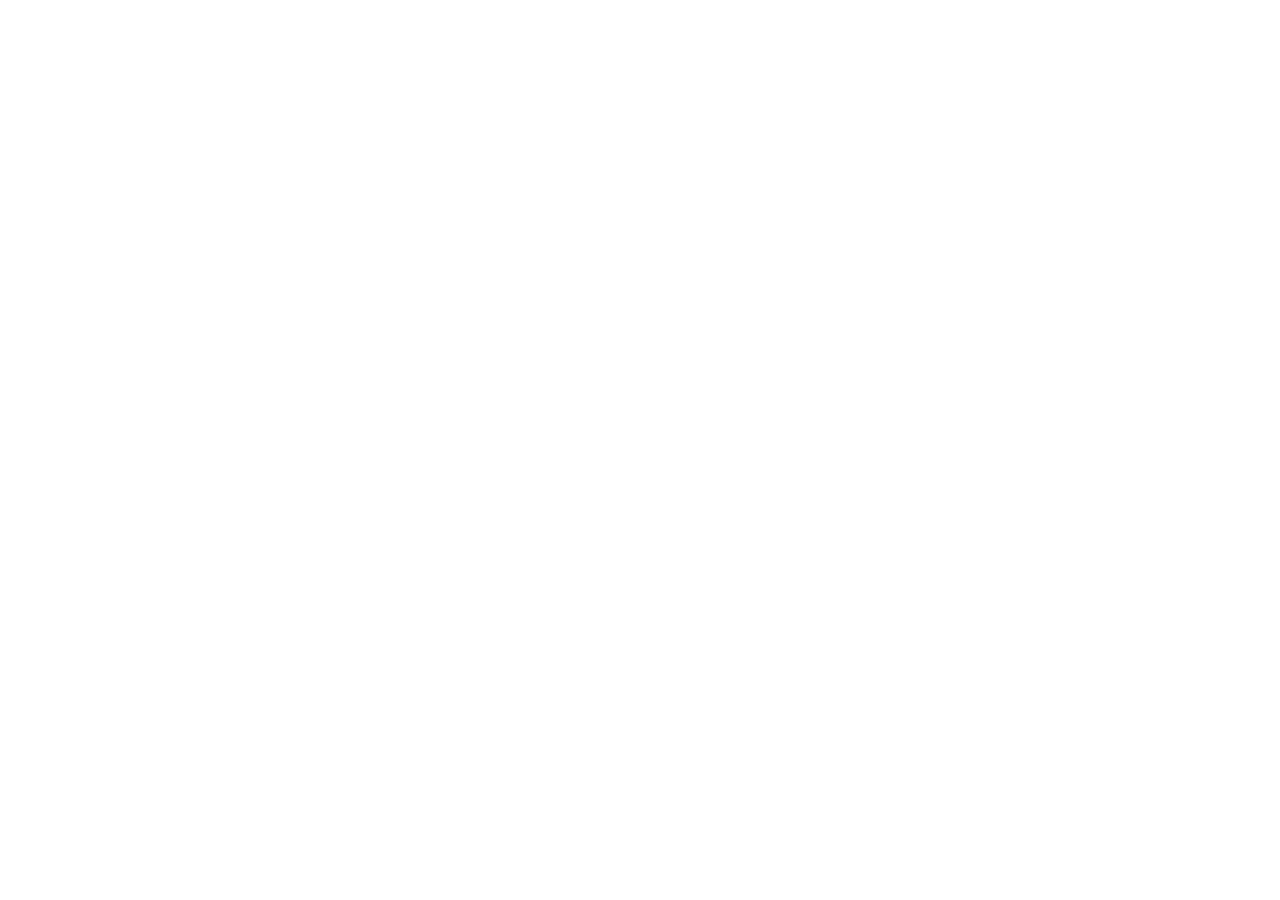
==== maestro/index.html @ 143449bf "Revert "Create index.htm" This reverts commit 1da2f97413a2a49147ecffd8c93d4eb51d811136." ====
<!doctype html>
<html lang="en" data-critters-container>
<head>
  <meta charset="utf-8">
  <title>Maestro</title>
  <base href="/">
  <meta name="viewport" content="width=device-width, initial-scale=1">
  <link rel="icon" type="image/x-icon" href="favicon.ico">
<style>body{margin:auto;padding:0;background-image:url(https://img.freepik.com/premium-vector/music-seamless-pattern-vector-simple-background_104589-2132.jpg)}</style><link rel="stylesheet" href="styles-UB5ACR5Z.css" media="print" onload="this.media='all'"><noscript><link rel="stylesheet" href="styles-UB5ACR5Z.css"></noscript></head>
<body>
  <app-root></app-root>
<script src="polyfills-FFHMD2TL.js" type="module"></script><script src="main-C4ULBJ2E.js" type="module"></script></body>
</html>
---- maestro/styles-UB5ACR5Z.css ----
body{margin:auto;padding:0;background-image:url(https://img.freepik.com/premium-vector/music-seamless-pattern-vector-simple-background_104589-2132.jpg)}
---- maestro/styles-UB5ACR5Z.css ----
body{margin:auto;padding:0;background-image:url(https://img.freepik.com/premium-vector/music-seamless-pattern-vector-simple-background_104589-2132.jpg)}
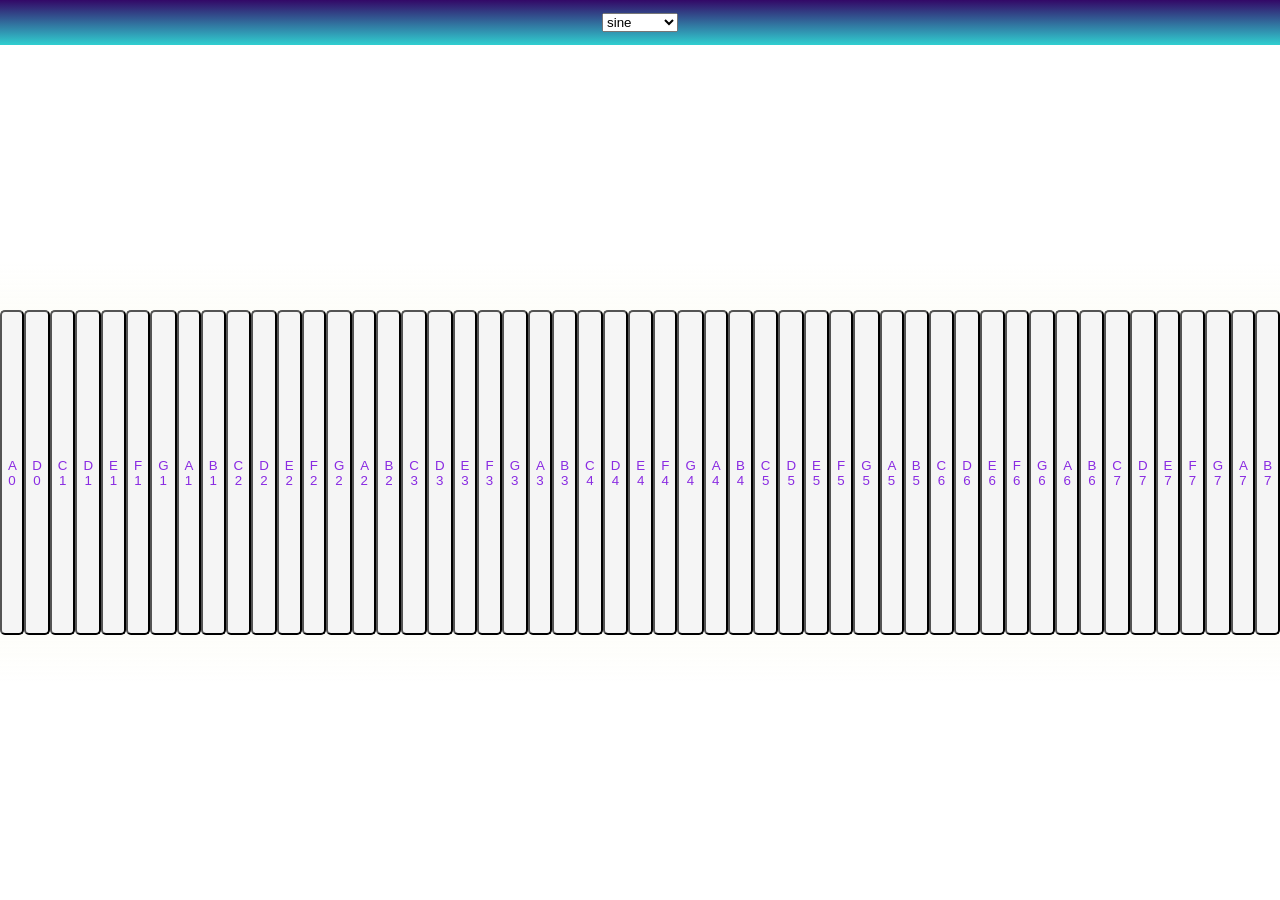
==== commit e91a05c7: "Update index.html" ====
--- a/maestro/index.html
+++ b/maestro/index.html
@@ -5,9 +5,9 @@
   <title>Maestro</title>
   <base href="/">
   <meta name="viewport" content="width=device-width, initial-scale=1">
-  <link rel="icon" type="image/x-icon" href="favicon.ico">
-<style>body{margin:auto;padding:0;background-image:url(https://img.freepik.com/premium-vector/music-seamless-pattern-vector-simple-background_104589-2132.jpg)}</style><link rel="stylesheet" href="styles-UB5ACR5Z.css" media="print" onload="this.media='all'"><noscript><link rel="stylesheet" href="styles-UB5ACR5Z.css"></noscript></head>
+  <link rel="icon" type="image/x-icon" href="maestro/favicon.ico">
+<style>body{margin:auto;padding:0;background-image:url(https://img.freepik.com/premium-vector/music-seamless-pattern-vector-simple-background_104589-2132.jpg)}</style><link rel="stylesheet" href="maestro/styles-UB5ACR5Z.css" media="print" onload="this.media='all'"><noscript><link rel="stylesheet" href="maestro/styles-UB5ACR5Z.css"></noscript></head>
 <body>
   <app-root></app-root>
-<script src="polyfills-FFHMD2TL.js" type="module"></script><script src="main-C4ULBJ2E.js" type="module"></script></body>
+<script src="maestro/polyfills-FFHMD2TL.js" type="module"></script><script src="maestro/main-C4ULBJ2E.js" type="module"></script></body>
 </html>
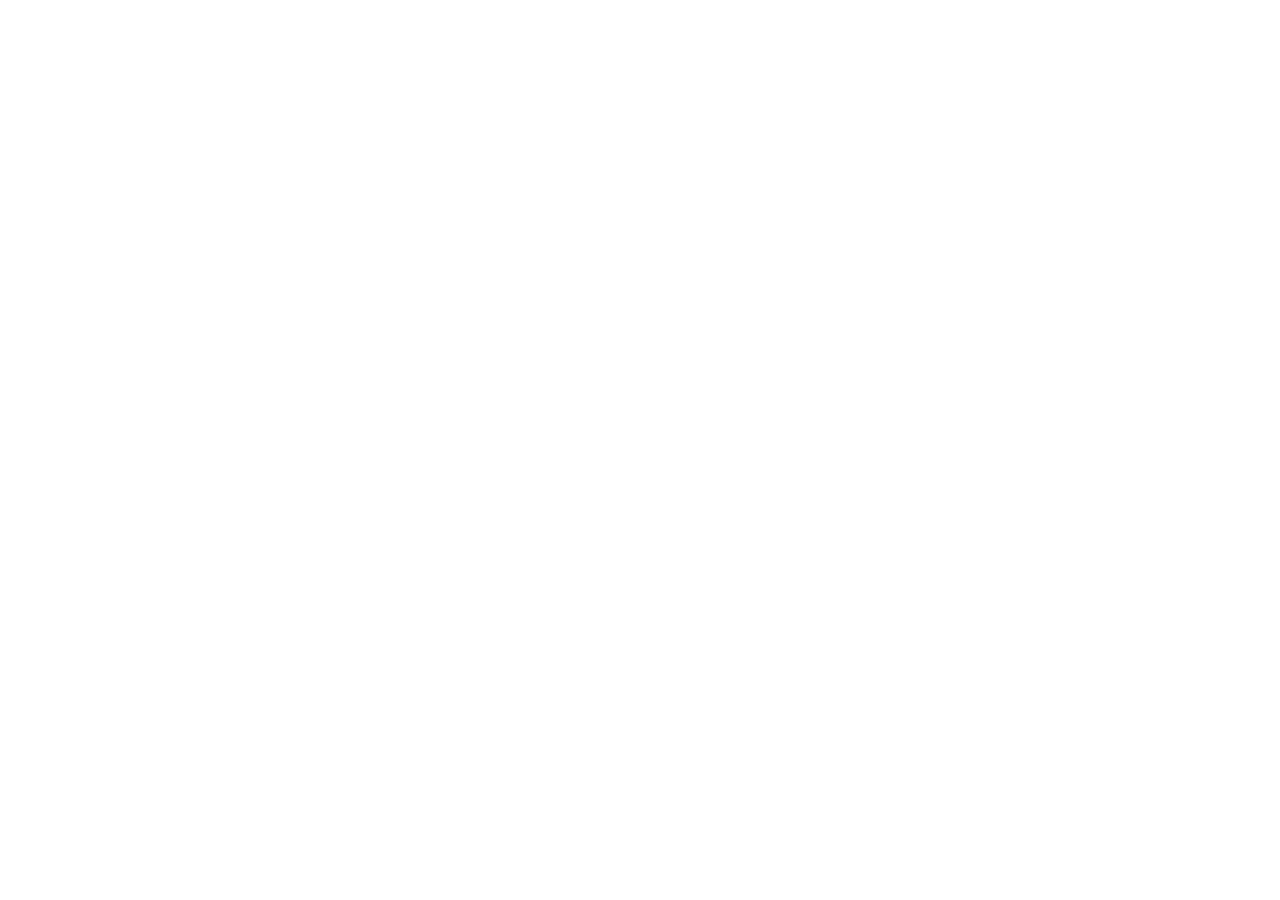
==== commit a734487e: "Update index.html" ====
--- a/maestro/index.html
+++ b/maestro/index.html
@@ -5,9 +5,9 @@
   <title>Maestro</title>
   <base href="/">
   <meta name="viewport" content="width=device-width, initial-scale=1">
-  <link rel="icon" type="image/x-icon" href="maestro/favicon.ico">
-<style>body{margin:auto;padding:0;background-image:url(https://img.freepik.com/premium-vector/music-seamless-pattern-vector-simple-background_104589-2132.jpg)}</style><link rel="stylesheet" href="maestro/styles-UB5ACR5Z.css" media="print" onload="this.media='all'"><noscript><link rel="stylesheet" href="maestro/styles-UB5ACR5Z.css"></noscript></head>
+  <link rel="icon" type="image/x-icon" href="./favicon.ico">
+<style>body{margin:auto;padding:0;background-image:url(https://img.freepik.com/premium-vector/music-seamless-pattern-vector-simple-background_104589-2132.jpg)}</style><link rel="stylesheet" href="./styles-UB5ACR5Z.css" media="print" onload="this.media='all'"><noscript><link rel="stylesheet" href="./styles-UB5ACR5Z.css"></noscript></head>
 <body>
   <app-root></app-root>
-<script src="maestro/polyfills-FFHMD2TL.js" type="module"></script><script src="maestro/main-C4ULBJ2E.js" type="module"></script></body>
+<script src="./polyfills-FFHMD2TL.js" type="module"></script><script src="./main-C4ULBJ2E.js" type="module"></script></body>
 </html>
--- a/maestro/styles-UB5ACR5Z.css
+++ b/maestro/styles-UB5ACR5Z.css
@@ -0,0 +1 @@
+body{margin:auto;padding:0;background-image:url(https://img.freepik.com/premium-vector/music-seamless-pattern-vector-simple-background_104589-2132.jpg)}
--- a/maestro/styles-UB5ACR5Z.css
+++ b/maestro/styles-UB5ACR5Z.css
@@ -0,0 +1 @@
+body{margin:auto;padding:0;background-image:url(https://img.freepik.com/premium-vector/music-seamless-pattern-vector-simple-background_104589-2132.jpg)}
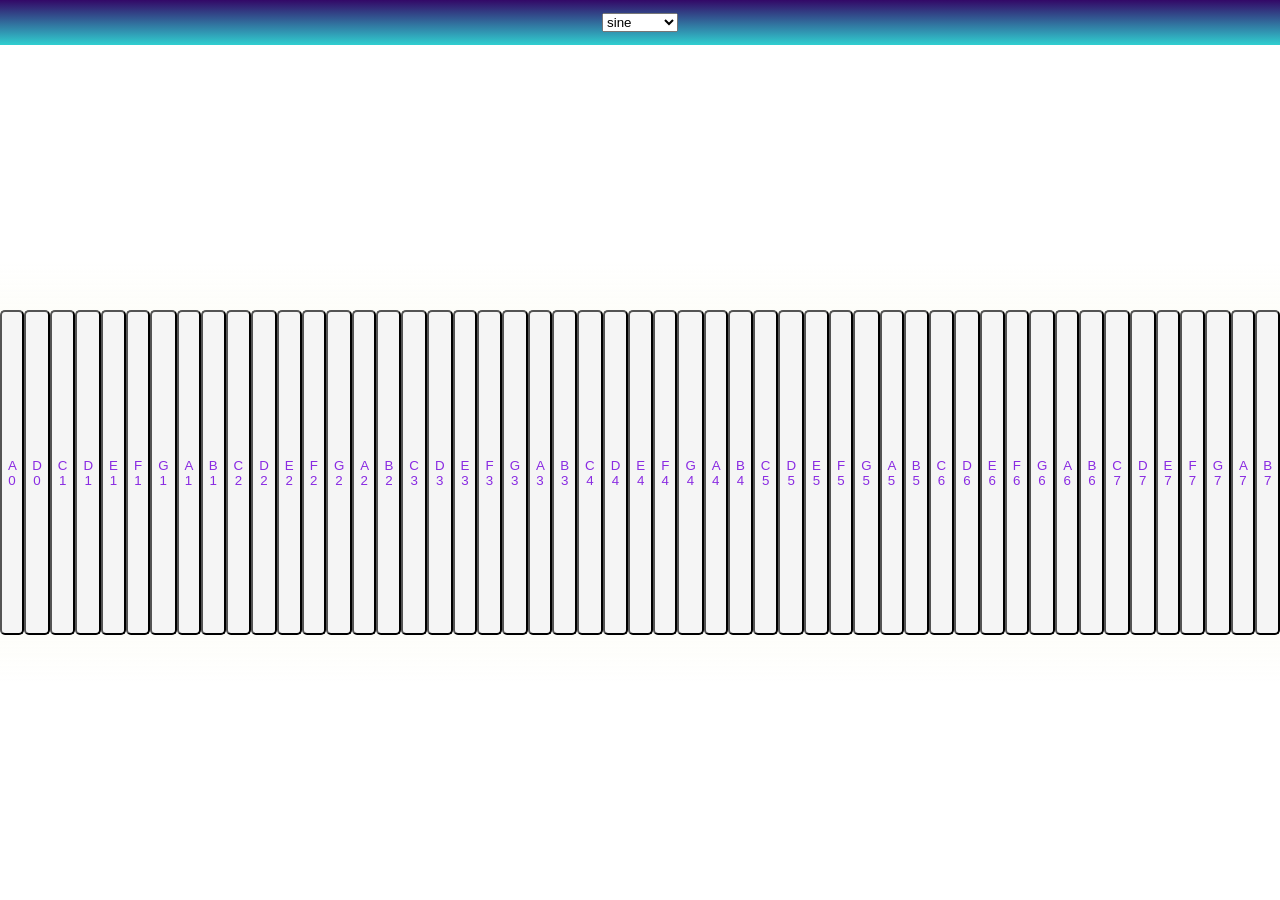
==== commit e9f44414: "Update" ====
--- a/maestro/index.html
+++ b/maestro/index.html
@@ -3,11 +3,11 @@
 <head>
   <meta charset="utf-8">
   <title>Maestro</title>
-  <base href="/">
+  <base href="/maestro/">
   <meta name="viewport" content="width=device-width, initial-scale=1">
-  <link rel="icon" type="image/x-icon" href="./favicon.ico">
-<style>body{margin:auto;padding:0;background-image:url(https://img.freepik.com/premium-vector/music-seamless-pattern-vector-simple-background_104589-2132.jpg)}</style><link rel="stylesheet" href="./styles-UB5ACR5Z.css" media="print" onload="this.media='all'"><noscript><link rel="stylesheet" href="./styles-UB5ACR5Z.css"></noscript></head>
+  <link rel="icon" type="image/x-icon" href="favicon.ico">
+<style>body{margin:auto;padding:0;background-image:url(https://img.freepik.com/premium-vector/music-seamless-pattern-vector-simple-background_104589-2132.jpg)}</style><link rel="stylesheet" href="/maestro/styles-UB5ACR5Z.css" media="print" onload="this.media='all'"><noscript><link rel="stylesheet" href="/maestro/styles-UB5ACR5Z.css"></noscript></head>
 <body>
   <app-root></app-root>
-<script src="./polyfills-FFHMD2TL.js" type="module"></script><script src="./main-C4ULBJ2E.js" type="module"></script></body>
+<script src="/maestro/polyfills-FFHMD2TL.js" type="module"></script><script src="/maestro/main-C4ULBJ2E.js" type="module"></script></body>
 </html>
